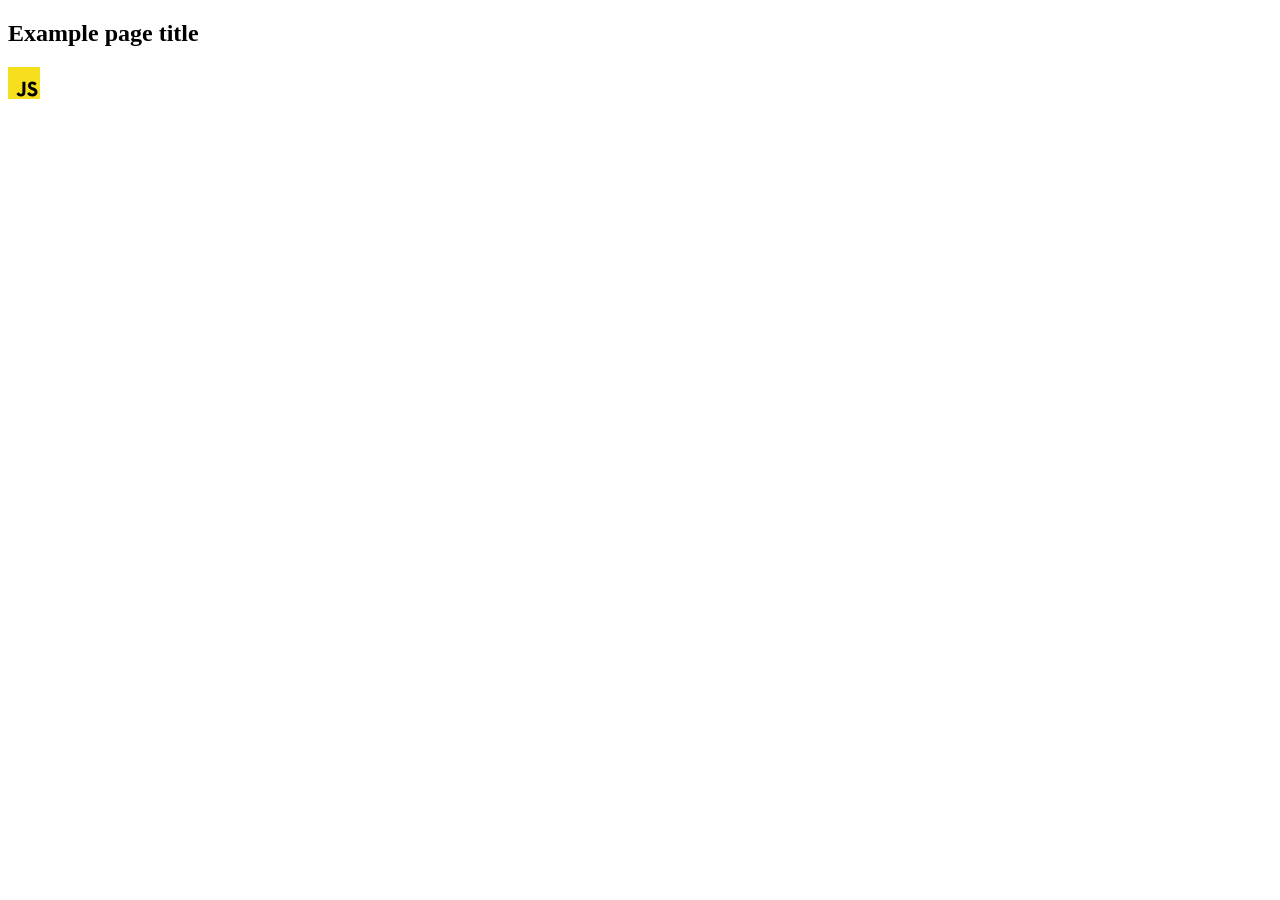
==== src/index.html @ 3478777e "Initial commit" ====
<!DOCTYPE html>
<html lang="en">
  <head>
    <meta charset="UTF-8" />
    <link rel="icon" type="image/svg+xml" href="/favicon.svg" />
    <meta name="viewport" content="width=device-width, initial-scale=1.0" />
    <title>Vanilla App Template</title>
    <link rel="stylesheet" href="./css/styles.css" />
  </head>
  <body>
    <load ="partials/header.html" />

    <section>
      <h1>Example page title</h1>
      <!-- Path to images as from index.html file -->
      <img src="./img/javascript.svg" alt="" />
    </section>

    <!-- Loads the specified .html file -->
    <load ="partials/vite-promo.html" />

    <script type="module" src="./main.js"></script>
  </body>
</html>
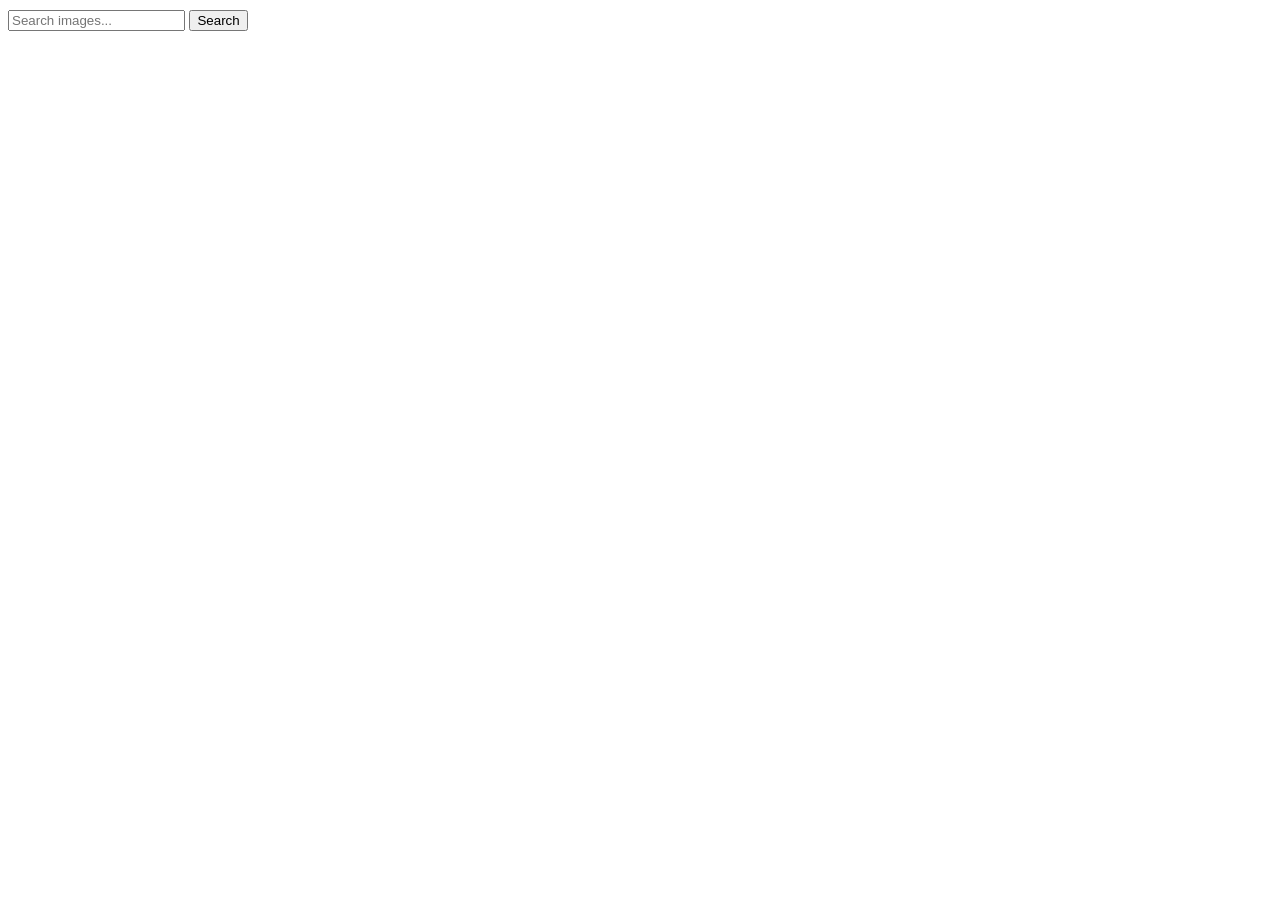
==== commit 0b193bea: "btn" ====
--- a/src/index.html
+++ b/src/index.html
@@ -4,20 +4,28 @@
     <meta charset="UTF-8" />
     <link rel="icon" type="image/svg+xml" href="/favicon.svg" />
     <meta name="viewport" content="width=device-width, initial-scale=1.0" />
-    <title>Vanilla App Template</title>
+    <title>Gallery</title>
     <link rel="stylesheet" href="./css/styles.css" />
   </head>
   <body>
-    <load ="partials/header.html" />
+    <div class="container">
+      <form class="user-form">
+        <input
+          type="text"
+          class="form-input"
+          placeholder="Search images..."
+          name="input"
+          required
+        />
+        <button type="submit" class="form-button">Search</button>
+      </form>
 
-    <section>
-      <h1>Example page title</h1>
-      <!-- Path to images as from index.html file -->
-      <img src="./img/javascript.svg" alt="" />
-    </section>
+      <ul class="gallery"></ul>
+    </div>
 
-    <!-- Loads the specified .html file -->
-    <load ="partials/vite-promo.html" />
+    <button type="button" class="hidden">Load more</button>
+
+    <div class="loader hidden"></div>
 
     <script type="module" src="./main.js"></script>
   </body>
--- a/src/css/styles.css
+++ b/src/css/styles.css
@@ -0,0 +1,29 @@
+/**
+  |============================
+  | include css partials with
+  | default @import url()
+  |============================
+*/
+@import url('./reset.css');
+@import url('./vite-promo.css');
+@import url('./header.css');
+
+:root {
+  font-family: Inter, Avenir, Helvetica, Arial, sans-serif;
+  font-size: 16px;
+  line-height: 24px;
+  font-weight: 400;
+
+  color: #242424;
+  background-color: rgba(255, 255, 255, 0.87);
+
+  font-synthesis: none;
+  text-rendering: optimizeLegibility;
+  -webkit-font-smoothing: antialiased;
+  -moz-osx-font-smoothing: grayscale;
+  -webkit-text-size-adjust: 100%;
+}
+
+.hidden {
+  display: none;
+}
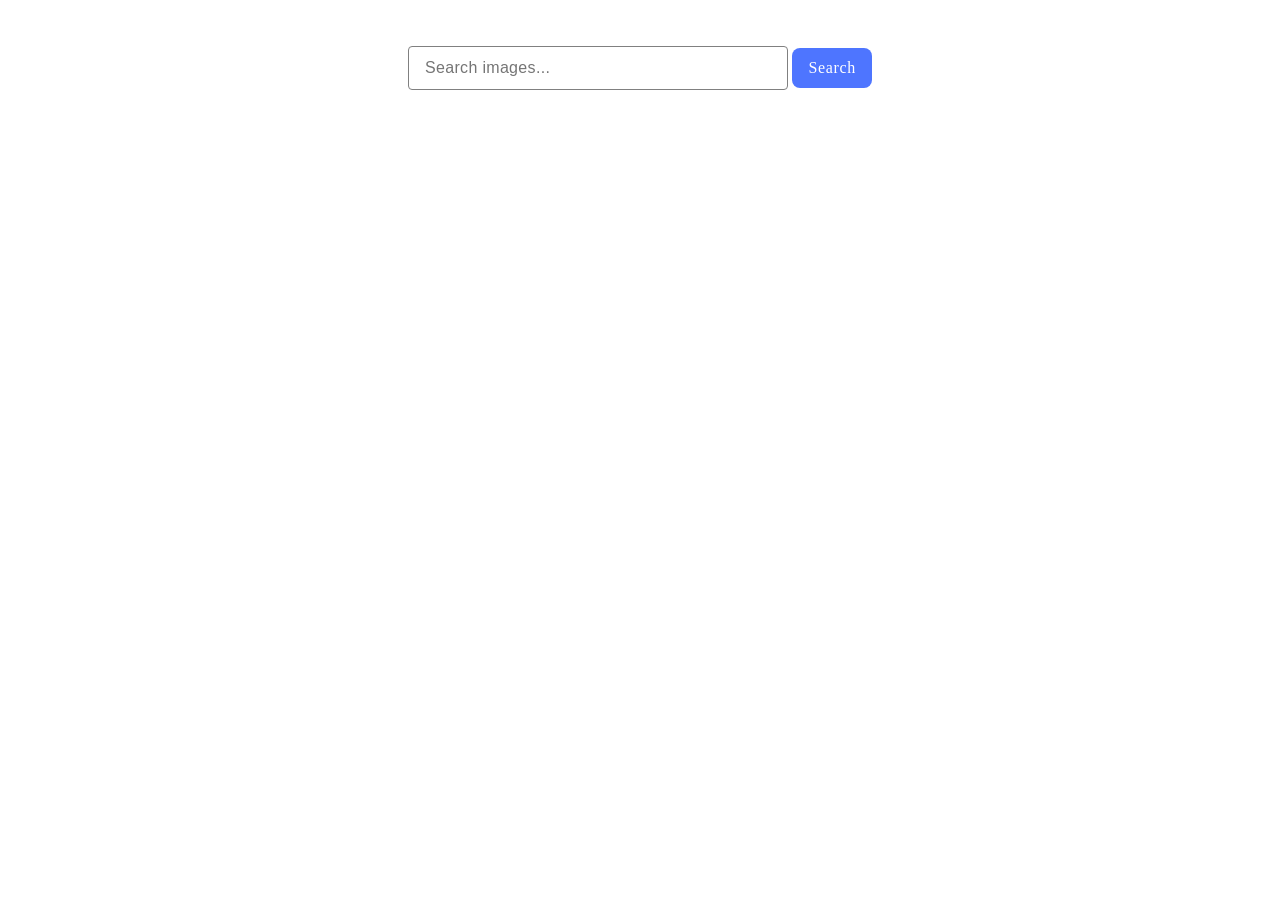
==== commit 230b68e3: "пагінація" ====
--- a/src/index.html
+++ b/src/index.html
@@ -23,7 +23,7 @@
       <ul class="gallery"></ul>
     </div>
 
-    <button type="button" class="hidden">Load more</button>
+    <button type="button" class="hidden btn-load">Load more</button>
 
     <div class="loader hidden"></div>
 
--- a/src/css/styles.css
+++ b/src/css/styles.css
@@ -24,6 +24,137 @@
   -webkit-text-size-adjust: 100%;
 }
 
+.container {
+  max-width: 1400px;
+  margin: 0 auto;
+  display: flex;
+  flex-direction: column;
+}
+
+.user-form {
+  margin-top: 30px;
+  margin-bottom: 30px;
+  margin-left: 400px;
+}
+
+.gallery {
+  display: flex;
+  flex-wrap: wrap;
+  gap: 24px;
+  justify-content: center;
+}
+
+.gallery-item {
+  list-style: none;
+}
+
+.gallery-image {
+  width: 250px;
+  height: 150px;
+  margin-bottom: 10px;
+  display: block;
+}
+
+li {
+  border: 1px solid black;
+  transition-duration: 250ms;
+  transition-timing-function: cubic-bezier(0.4, 0, 0.2, 1);
+}
+
+.gallery-image:hover {
+  border: 1px solid blue;
+  /* transform: scale(1.04); */
+}
+
+.modal-img {
+  max-width: 1112px;
+  max-height: 640px;
+}
+
+button {
+  font-family: Montserrat;
+  font-size: 16px;
+  font-weight: 500;
+  line-height: 1.5;
+  letter-spacing: 0.04em;
+  padding: 8px 16px;
+  border-radius: 8px;
+  background-color: #4e75ff;
+  margin-top: 8px;
+  color: #fff;
+  border: none;
+  cursor: pointer;
+}
+
+button:hover {
+  background: #6c8cff;
+}
+
+input {
+  width: 360px;
+  height: 40px;
+  margin-top: 8px;
+  margin-bottom: 8px;
+  border-radius: 4px;
+  border: 1px solid #808080;
+  color: #2e2f42;
+  font-size: 16px;
+  line-height: 1.5;
+  letter-spacing: 0.02em;
+  padding-left: 16px;
+}
+
+input:hover {
+  border: 1px solid #000;
+}
+
+p {
+  font-weight: bold;
+  font-size: 13px;
+}
+
+span {
+  font-weight: normal;
+  font-size: 14px;
+}
+
+.modat-text {
+  display: flex;
+  gap: 8px;
+  justify-content: center;
+  align-items: center;
+}
+
+.modal-element {
+  display: flex;
+  flex-direction: column;
+  gap: 5px;
+  justify-content: center;
+  align-items: center;
+}
+
+.loader {
+  margin: 0 auto;
+  margin-bottom: 20px;
+  width: 79px;
+  height: 79px;
+  border: 5px solid bisque;
+  border-bottom-color: #ff3d00;
+  border-radius: 50%;
+  display: inline-block;
+  box-sizing: border-box;
+  animation: rotation 1s linear infinite;
+}
+
+@keyframes rotation {
+  0% {
+    transform: rotate(0deg);
+  }
+  100% {
+    transform: rotate(360deg);
+  }
+}
+
 .hidden {
   display: none;
 }
